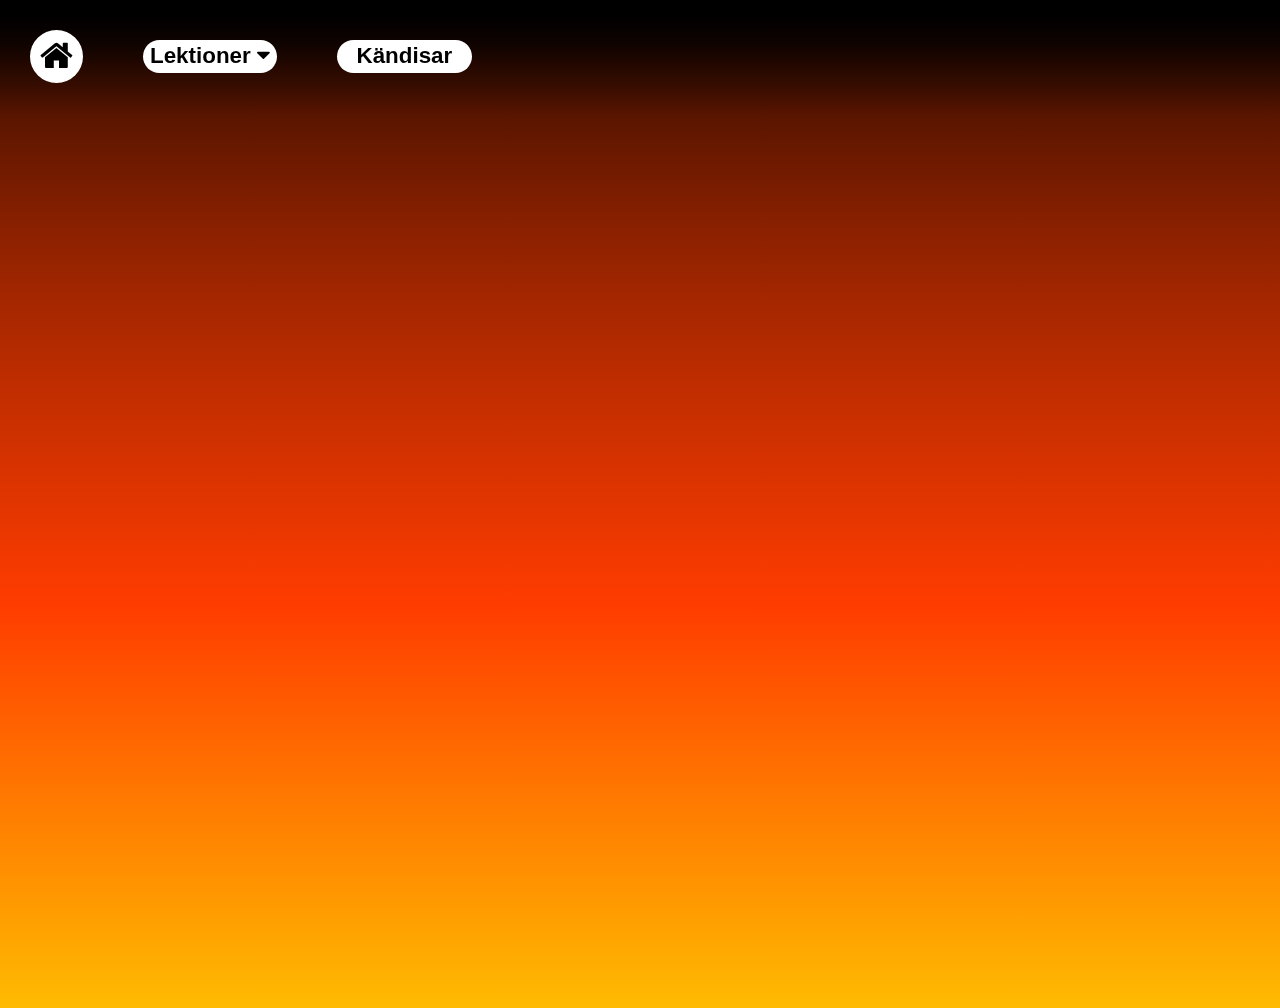
==== kandisar.html @ 83d6a9db "dropdown klar" ====
<!DOCTYPE html>
<html lang="sv">
<head>
    <meta charset="UTF-8">
    <link href="style.css" rel="stylesheet">
    <link rel="stylesheet" href="https://cdnjs.cloudflare.com/ajax/libs/font-awesome/4.7.0/css/font-awesome.min.css">
    <title>Document</title>
</head>
<body>
    <nav class="sticky">
        <section>
            <button type="button" class="clickable-home">
                <a href="index.html">
                    <i class="fa fa-home"></i>
                </a>
            </button>
        </section>
        <section>
            <button type="button" class="clickable-primary">
                Lektioner <i class="fa fa-caret-down"></i>
            </button>
        </section>
        <section>
            <button type="button" class="clickable-primary">
                <a href="kandisar.html">
                    Kändisar
                </a>
            </button>
        </section>
        <section>
        </section>
    </nav>
    <main>

    </main>
    <footer>

    </footer>
</body>
</html>
---- style.css ----
body{
    background-color: rgb(255, 123, 0);
    margin: 0;
}

body{
    display: grid;
    grid-template-columns: 100%;
    grid-template-rows: 60em 3em;
    grid-template-areas: 
    "nav" 
    "main"
    "footer";
    background-image: linear-gradient(rgb(0, 0, 0), 20%, rgb(255, 60, 0), rgb(255, 187, 1));
}

.sticky{
    position: fixed;
    top: 0;
    width: 100%;
}

nav{
    display: grid;
    grid-template-columns: auto auto auto 75%;
    grid-template-rows: auto;
    grid-template-areas: "section section section section";
    background-image: linear-gradient(rgb(0, 0, 0), rgba(255, 123, 0, 0));

}

section{
    display: flex;
    align-items: center;
    justify-content: center;
}

.audio{
    display: flex;
    align-items: right;
    justify-content: right;
    margin-right: 3em;
}

.clickable-home{ 
    text-align: center;
    font-size: 2.2em;
    color: rgb(0, 0, 0);

    margin: 30px;
    padding: 0;
    border: 0;
    width: 1.5em;
    height: 1.5em;

    border-radius: 1em;
    background-color: white;
    border-color: white;
    border-style: solid;
}

.clickable-primary:hover, .clickable-home:hover, .clickable-dropdown:hover{opacity: 75%;}

.clickable-primary, .clickable-dropdown{ 
    text-align: center;
    color: rgb(0, 0, 0);

    margin: 30px;
    padding: 0;
    border: 0;
    width: 6em;
    height: 1.5em;

    border-radius: 1em;
    background-color: white;
    border-color: white;
    border-style: solid;

    font-family:'Segoe UI', Tahoma, Geneva, Verdana, sans-serif;
    font-size: 1.4em;
    font-weight: bold;
}

.dropdown{
    position: relative;
}

.dropdown-content{
    display: none;
    position: absolute;
    margin-top: 20em;
    margin-left: 20em;
}

.dropdown:hover .dropdown-content {display: block;}

h1{
    font-family:'Segoe UI', Tahoma, Geneva, Verdana, sans-serif;
    text-align: center;
    font-size: 1.4em;
    color: white;
}

a{
    text-decoration: none;
    color: black;
    margin: 0;
    padding: 0;
    border-radius: 1em;
}

ul li{
    font-size: 1.4em;
    padding-top: 0.5em;
    padding-bottom: 0.5em;
    font-family:'Segoe UI', Tahoma, Geneva, Verdana, sans-serif;
    font-weight: bold;
}

li:hover{
    padding-left: 1em;
    background-color: rgb(226, 226, 226);
    border-radius: 1em;
    width: 6em;
}

ul{
    display:grid;
    grid-template-columns: 12em 12em 12em;
    grid-template-rows: auto;
    grid-template-areas: "div div div";

    margin: 0;
    padding: 1em;
    list-style-type: none;
    background-color: white;
    border-radius: 1em;
}
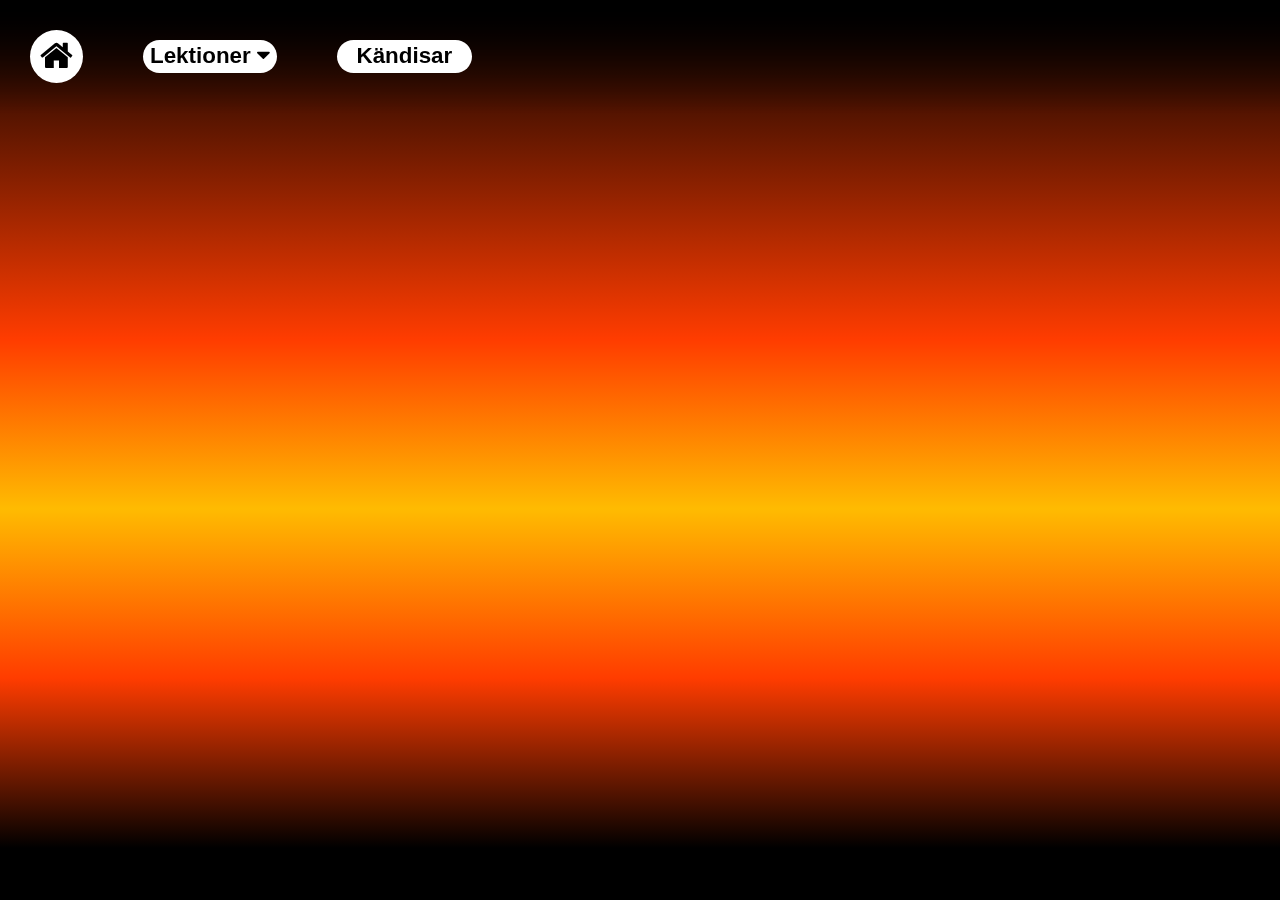
==== commit 603582ed: "Dropdown meny klar" ====
--- a/kandisar.html
+++ b/kandisar.html
@@ -6,7 +6,7 @@
     <link rel="stylesheet" href="https://cdnjs.cloudflare.com/ajax/libs/font-awesome/4.7.0/css/font-awesome.min.css">
     <title>Document</title>
 </head>
-<body>
+<body id="kändisar">
     <nav class="sticky">
         <section>
             <button type="button" class="clickable-home">
@@ -15,10 +15,32 @@
                 </a>
             </button>
         </section>
-        <section>
-            <button type="button" class="clickable-primary">
+        <section class="dropdown">
+            <button type="button" class="clickable-dropdown">
                 Lektioner <i class="fa fa-caret-down"></i>
             </button>
+            <div class="dropdown-content">
+                <ul>
+                    <div>
+                        <li>Nybörjare</li>
+                        <li><a href="lektion1.html">Lektion 1</a></li>
+                        <li><a href="lektion1.html">Lektion 2</a></li>
+                        <li><a href="lektion1.html">Lektion 3</a></li>
+                    </div>
+                    <div>
+                        <li>Medelsvår</li>
+                        <li><a href="lektion1.html">Lektion 1</a></li>
+                        <li><a href="lektion1.html">Lektion 2</a></li>
+                        <li><a href="lektion1.html">Lektion 3</a></li>
+                    </div>
+                    <div>
+                        <li>Expert</li>
+                        <li><a href="lektion1.html">Lektion 1</a></li>
+                        <li><a href="lektion1.html">Lektion 2</a></li>
+                        <li><a href="lektion1.html">Lektion 3</a></li>
+                    </div>
+                </ul>
+            </div>
         </section>
         <section>
             <button type="button" class="clickable-primary">
@@ -31,7 +53,11 @@
         </section>
     </nav>
     <main>
-
+        <div></div>
+        <div></div>
+        <div></div>
+        <div></div>
+        <div></div>
     </main>
     <footer>
 
--- a/style.css
+++ b/style.css
@@ -1,17 +1,49 @@
 body{
-    background-color: rgb(255, 123, 0);
+    background-color: rgb(0, 0, 0);
     margin: 0;
 }
 
 body{
     display: grid;
     grid-template-columns: 100%;
-    grid-template-rows: 60em 3em;
+    grid-template-rows: auto 3em;
     grid-template-areas: 
     "nav" 
     "main"
     "footer";
-    background-image: linear-gradient(rgb(0, 0, 0), 20%, rgb(255, 60, 0), rgb(255, 187, 1));
+    background-image: linear-gradient(rgb(0, 0, 0), 20%, rgb(255, 60, 0), rgb(255, 187, 1),rgb(255, 60, 0),rgb(0, 0, 0));
+    background-repeat: no-repeat;
+}
+
+#index main{
+    display: grid;
+    grid-template-columns: 100%;
+    grid-template-rows: 50em;
+    grid-template-areas: "div";
+}
+
+#kändisar main{
+    display: grid;
+    grid-template-columns: 100%;
+    grid-template-rows: 10em 10em 10em 10em 10em;
+    grid-template-areas: 
+    "div"
+    "div"
+    "div"
+    "div"
+    "div";
+}
+
+#lektion{
+    display: grid;
+    grid-template-columns: 100%;
+    grid-template-rows: 10em 10em 10em 10em 10em;
+    grid-template-areas: 
+    "div"
+    "div"
+    "div"
+    "div"
+    "div";
 }
 
 .sticky{
@@ -81,15 +113,13 @@
     font-weight: bold;
 }
 
-.dropdown{
-    position: relative;
-}
-
 .dropdown-content{
     display: none;
     position: absolute;
     margin-top: 20em;
     margin-left: 20em;
+    box-shadow: 0 1em 1em;
+    border-radius: 1em;
 }
 
 .dropdown:hover .dropdown-content {display: block;}
@@ -109,21 +139,38 @@
     border-radius: 1em;
 }
 
+/*Texterna*/
 ul li{
     font-size: 1.4em;
     padding-top: 0.5em;
     padding-bottom: 0.5em;
     font-family:'Segoe UI', Tahoma, Geneva, Verdana, sans-serif;
     font-weight: bold;
+    text-align: center;
 }
 
-li:hover{
-    padding-left: 1em;
-    background-color: rgb(226, 226, 226);
+/*När muspekaren går över listelementen (lektionerna) förutom den första ("rubriken")*/
+li:not(li:nth-child(1)):hover{
+    background-color: rgba(0, 0, 0, 10%);
     border-radius: 1em;
-    width: 6em;
+    text-decoration: underline;
 }
 
+/*Listorna i dropdown-menyn*/
+ul div:nth-child(1) { background-image: linear-gradient(lightgreen, rgba(0,0,0,0));}
+ul div:nth-child(2) { background-image: linear-gradient(rgb(255, 255, 110), rgba(0,0,0,0));}
+ul div:nth-child(3) { background-image: linear-gradient(rgb(255, 132, 132), rgba(0,0,0,0));}
+ul div{
+    border-radius: 1em;
+}
+
+/*Skapar en linje mellan rubrikerna och lektionerna*/
+ul div li:nth-child(1){ 
+    text-underline-offset: 0.4em;
+    text-decoration: underline black;
+}
+
+/*Listornas grid*/
 ul{
     display:grid;
     grid-template-columns: 12em 12em 12em;
@@ -135,4 +182,4 @@
     list-style-type: none;
     background-color: white;
     border-radius: 1em;
-}
+}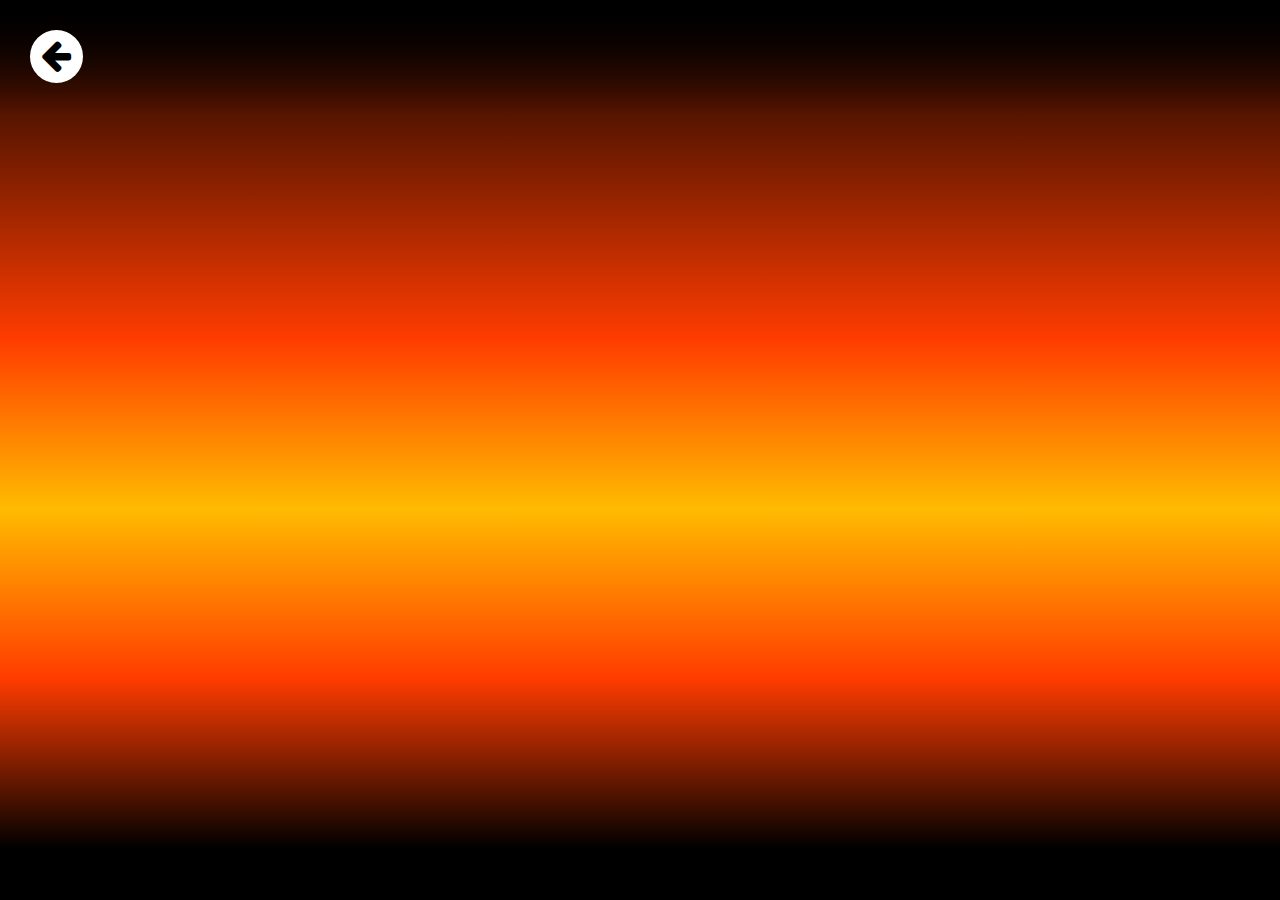
==== commit b34957b7: "dada" ====
--- a/kandisar.html
+++ b/kandisar.html
@@ -11,45 +11,9 @@
         <section>
             <button type="button" class="clickable-home">
                 <a href="index.html">
-                    <i class="fa fa-home"></i>
+                    <i class="fa fa-arrow-left"></i>
                 </a>
             </button>
-        </section>
-        <section class="dropdown">
-            <button type="button" class="clickable-dropdown">
-                Lektioner <i class="fa fa-caret-down"></i>
-            </button>
-            <div class="dropdown-content">
-                <ul>
-                    <div>
-                        <li>Nybörjare</li>
-                        <li><a href="lektion1.html">Lektion 1</a></li>
-                        <li><a href="lektion1.html">Lektion 2</a></li>
-                        <li><a href="lektion1.html">Lektion 3</a></li>
-                    </div>
-                    <div>
-                        <li>Medelsvår</li>
-                        <li><a href="lektion1.html">Lektion 1</a></li>
-                        <li><a href="lektion1.html">Lektion 2</a></li>
-                        <li><a href="lektion1.html">Lektion 3</a></li>
-                    </div>
-                    <div>
-                        <li>Expert</li>
-                        <li><a href="lektion1.html">Lektion 1</a></li>
-                        <li><a href="lektion1.html">Lektion 2</a></li>
-                        <li><a href="lektion1.html">Lektion 3</a></li>
-                    </div>
-                </ul>
-            </div>
-        </section>
-        <section>
-            <button type="button" class="clickable-primary">
-                <a href="kandisar.html">
-                    Kändisar
-                </a>
-            </button>
-        </section>
-        <section>
         </section>
     </nav>
     <main>
--- a/style.css
+++ b/style.css
@@ -52,13 +52,21 @@
     width: 100%;
 }
 
-nav{
+#index nav{
     display: grid;
-    grid-template-columns: auto auto auto 75%;
+    grid-template-columns: auto auto 75%;
     grid-template-rows: auto;
     grid-template-areas: "section section section section";
     background-image: linear-gradient(rgb(0, 0, 0), rgba(255, 123, 0, 0));
 
+}
+
+#kändisar nav{
+    display: grid;
+    grid-template-columns: 112.8px;
+    grid-template-rows: auto;
+    grid-template-areas: "section";
+    background-image: linear-gradient(rgb(0, 0, 0), rgba(255, 123, 0, 0));
 }
 
 section{
@@ -113,11 +121,16 @@
     font-weight: bold;
 }
 
+.dropdown{
+    position: relative;
+    display: inline-block;
+}
+
 .dropdown-content{
     display: none;
     position: absolute;
-    margin-top: 20em;
-    margin-left: 20em;
+    margin-left: 1em;
+    margin-top: -1em;
     box-shadow: 0 1em 1em;
     border-radius: 1em;
 }
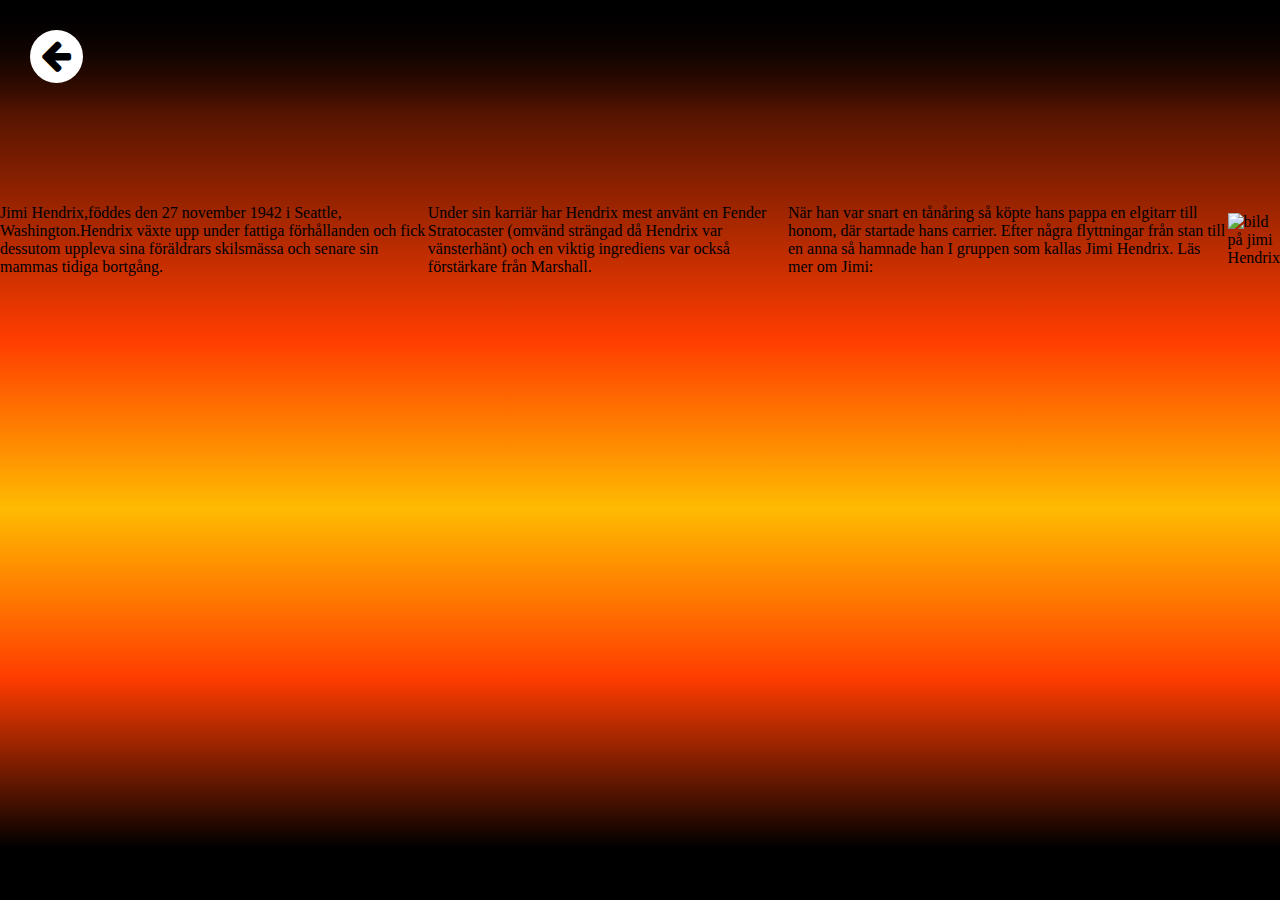
==== commit 971c8975: "Update kandisar.html" ====
--- a/kandisar.html
+++ b/kandisar.html
@@ -17,14 +17,26 @@
         </section>
     </nav>
     <main>
-        <div></div>
-        <div></div>
-        <div></div>
-        <div></div>
-        <div></div>
+        <section>
+            
+        </section>
+        <section>
+            <p>Jimi Hendrix,föddes den 27 november 1942 i Seattle, Washington.Hendrix växte upp under fattiga förhållanden och fick dessutom uppleva sina föräldrars skilsmässa och senare sin mammas tidiga bortgång.</p>
+            <p>Under sin karriär har Hendrix mest använt en Fender Stratocaster (omvänd strängad då Hendrix var vänsterhänt) och en viktig ingrediens var också förstärkare från Marshall.</p>
+            <p>När han var snart en tånåring så köpte hans pappa en elgitarr till honom, där startade hans carrier. Efter några flyttningar från stan till en anna så hamnade han I gruppen som kallas Jimi Hendrix.
+                Läs mer om Jimi:</p>  
+                <a href="https://sv.wikipedia.org/wiki/Jimi_Hendrix">
+                    <img src="https://www.gitarr.org/bilder/jimi_hendrix.jpg" alt="bild på jimi Hendrix">
+                </a>
+
+           
+        </section>
+        <section></section>
+        <section></section>
+        <section></section>
     </main>
     <footer>
 
     </footer>
 </body>
-</html>+</html>
--- a/style.css
+++ b/style.css
@@ -19,7 +19,7 @@
     display: grid;
     grid-template-columns: 100%;
     grid-template-rows: 50em;
-    grid-template-areas: "div";
+    grid-template-areas: "section";
 }
 
 #kändisar main{
@@ -27,11 +27,11 @@
     grid-template-columns: 100%;
     grid-template-rows: 10em 10em 10em 10em 10em;
     grid-template-areas: 
-    "div"
-    "div"
-    "div"
-    "div"
-    "div";
+    "section"
+    "section"
+    "section"
+    "section"
+    "section";
 }
 
 #lektion{
@@ -39,11 +39,11 @@
     grid-template-columns: 100%;
     grid-template-rows: 10em 10em 10em 10em 10em;
     grid-template-areas: 
-    "div"
-    "div"
-    "div"
-    "div"
-    "div";
+    "section"
+    "section"
+    "section"
+    "section"
+    "section";
 }
 
 .sticky{
@@ -170,15 +170,15 @@
 }
 
 /*Listorna i dropdown-menyn*/
-ul div:nth-child(1) { background-image: linear-gradient(lightgreen, rgba(0,0,0,0));}
-ul div:nth-child(2) { background-image: linear-gradient(rgb(255, 255, 110), rgba(0,0,0,0));}
-ul div:nth-child(3) { background-image: linear-gradient(rgb(255, 132, 132), rgba(0,0,0,0));}
-ul div{
+ul span:nth-child(1) { background-image: linear-gradient(lightgreen, rgba(0,0,0,0));}
+ul span:nth-child(2) { background-image: linear-gradient(rgb(255, 255, 110), rgba(0,0,0,0));}
+ul span:nth-child(3) { background-image: linear-gradient(rgb(255, 132, 132), rgba(0,0,0,0));}
+ul span{
     border-radius: 1em;
 }
 
 /*Skapar en linje mellan rubrikerna och lektionerna*/
-ul div li:nth-child(1){ 
+ul span li:nth-child(1){ 
     text-underline-offset: 0.4em;
     text-decoration: underline black;
 }
@@ -188,7 +188,7 @@
     display:grid;
     grid-template-columns: 12em 12em 12em;
     grid-template-rows: auto;
-    grid-template-areas: "div div div";
+    grid-template-areas: "span span span";
 
     margin: 0;
     padding: 1em;
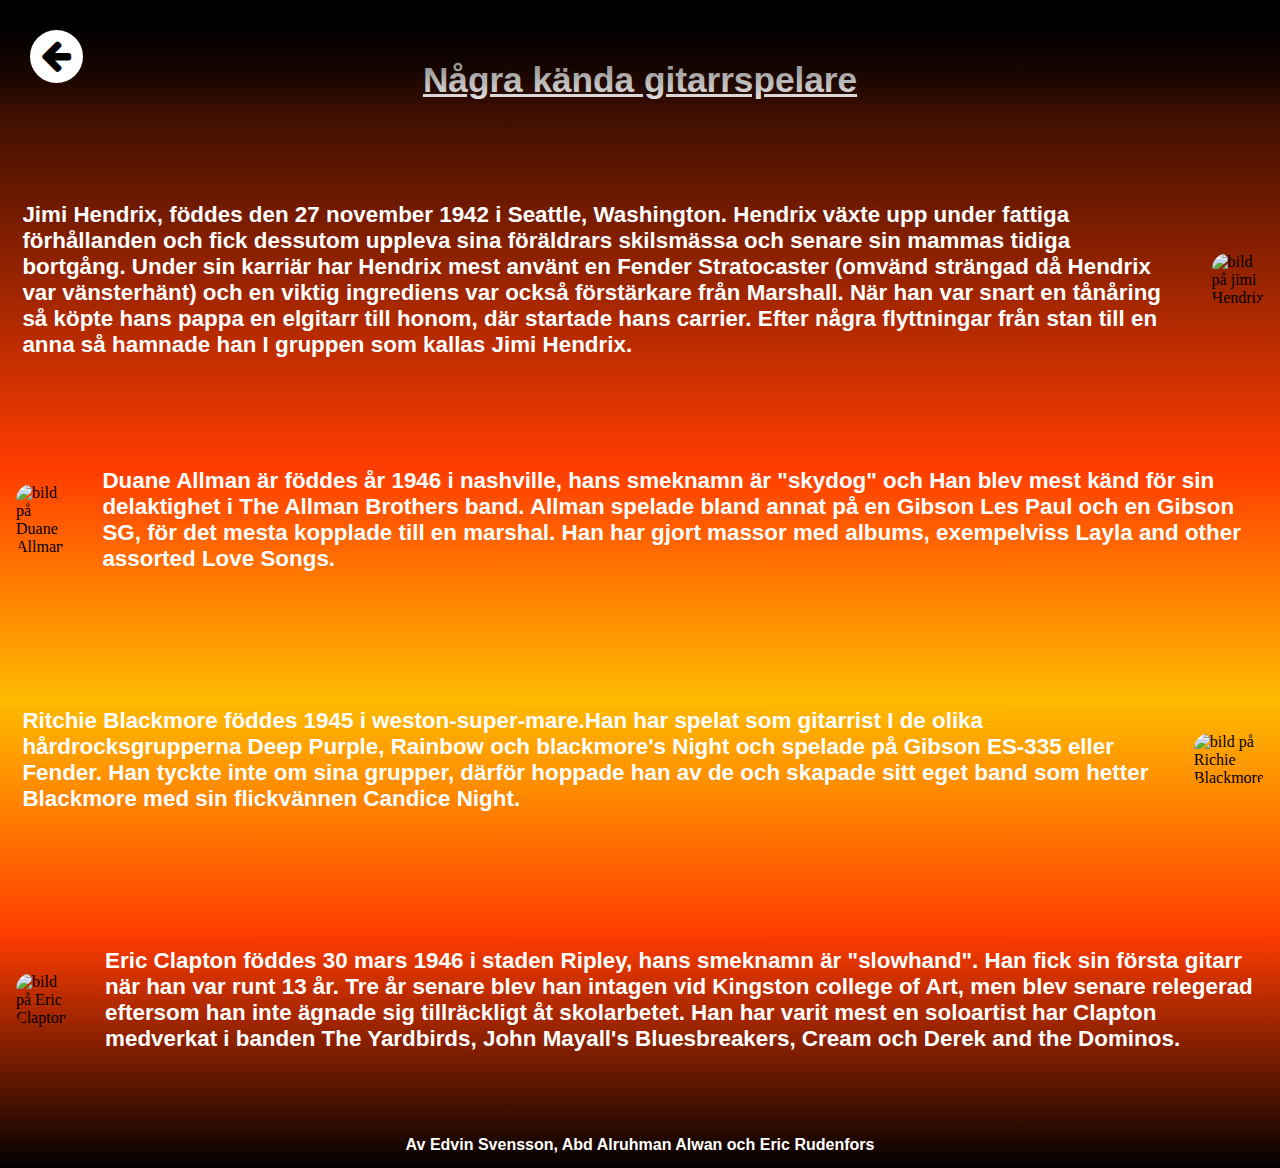
==== commit 98dca7b5: "KLAR" ====
--- a/kandisar.html
+++ b/kandisar.html
@@ -9,34 +9,59 @@
 <body id="kändisar">
     <nav class="sticky">
         <section>
-            <button type="button" class="clickable-home">
-                <a href="index.html">
-                    <i class="fa fa-arrow-left"></i>
-                </a>
+            <button type="button" class="clickable-home" onclick="window.location.href='index.html';">
+                <i class="fa fa-arrow-left"></i>
             </button>
         </section>
     </nav>
     <main>
         <section>
-            
+            <h1>Några kända gitarrspelare</h1>
         </section>
         <section>
-            <p>Jimi Hendrix,föddes den 27 november 1942 i Seattle, Washington.Hendrix växte upp under fattiga förhållanden och fick dessutom uppleva sina föräldrars skilsmässa och senare sin mammas tidiga bortgång.</p>
-            <p>Under sin karriär har Hendrix mest använt en Fender Stratocaster (omvänd strängad då Hendrix var vänsterhänt) och en viktig ingrediens var också förstärkare från Marshall.</p>
-            <p>När han var snart en tånåring så köpte hans pappa en elgitarr till honom, där startade hans carrier. Efter några flyttningar från stan till en anna så hamnade han I gruppen som kallas Jimi Hendrix.
-                Läs mer om Jimi:</p>  
-                <a href="https://sv.wikipedia.org/wiki/Jimi_Hendrix">
-                    <img src="https://www.gitarr.org/bilder/jimi_hendrix.jpg" alt="bild på jimi Hendrix">
-                </a>
-
-           
+            <p>
+                Jimi Hendrix, föddes den 27 november 1942 i Seattle, Washington. Hendrix växte upp under fattiga förhållanden och fick dessutom uppleva sina föräldrars skilsmässa och senare sin mammas tidiga bortgång.
+                Under sin karriär har Hendrix mest använt en Fender Stratocaster (omvänd strängad då Hendrix var vänsterhänt) och en viktig ingrediens var också förstärkare från Marshall.
+                När han var snart en tånåring så köpte hans pappa en elgitarr till honom, där startade hans carrier. Efter några flyttningar från stan till en anna så hamnade han I gruppen som kallas Jimi Hendrix.
+            </p>  
+            <a href="https://sv.wikipedia.org/wiki/Jimi_Hendrix">
+                <img src="https://www.gitarr.org/bilder/jimi_hendrix.jpg" alt="bild på jimi Hendrix">
+            </a>
         </section>
-        <section></section>
-        <section></section>
-        <section></section>
+        <section>
+            <a href="https://sv.wikipedia.org/wiki/Duane_Allman">
+                <img src="https://upload.wikimedia.org/wikipedia/commons/thumb/6/68/Duane_Allman.jpg/1200px-Duane_Allman.jpg" alt="bild på Duane Allman">
+            </a>
+            <p>
+                Duane Allman är föddes år 1946 i nashville, hans smeknamn är "skydog" och
+                Han blev mest känd för sin delaktighet i The Allman Brothers band. Allman spelade 
+                bland annat på en Gibson Les Paul och en Gibson SG, för det mesta kopplade till en marshal. 
+                Han har gjort massor med albums, exempelviss Layla and other assorted Love Songs.
+            </p> 
+        </section>
+        <section>
+            <p>
+                Ritchie Blackmore föddes 1945 i weston-super-mare.Han har spelat som gitarrist
+                I de olika hårdrocksgrupperna Deep Purple, Rainbow och blackmore's Night och spelade på Gibson ES-335 eller Fender. 
+                Han tyckte inte om sina grupper, därför hoppade han av de och skapade sitt eget band som hetter Blackmore med sin flickvännen Candice Night.
+            </p>  
+            <a href="https://sv.wikipedia.org/wiki/Ritchie_Blackmore">
+                <img src="https://upload.wikimedia.org/wikipedia/commons/0/09/Ritchie_Blackmore%27s_Rainbow_headlining_the_Stone_Free_2017_Festival_at_the_O2_%2834994158240%29.jpg" alt="bild på Richie Blackmore">
+            </a>
+        </section>
+        <section>
+            <a href="https://sv.wikipedia.org/wiki/Eric_Clapton">
+                <img src="https://cdn.britannica.com/31/137031-050-1F67BC5F/Eric-Clapton-2009.jpg" alt="bild på Eric Clapton">
+            </a>
+            <p>
+                Eric Clapton föddes 30 mars 1946 i staden Ripley, hans smeknamn är "slowhand". Han fick sin första gitarr när han var runt 13 år. 
+                Tre år senare blev han intagen vid Kingston college of Art, men blev senare relegerad eftersom han inte ägnade sig tillräckligt åt skolarbetet.
+                Han har varit mest en soloartist har Clapton medverkat i banden The Yardbirds, John Mayall's Bluesbreakers, Cream och Derek and the Dominos.
+            </p> 
+        </section>
     </main>
     <footer>
-
+        <p>Av Edvin Svensson, Abd Alruhman Alwan och Eric Rudenfors</p>
     </footer>
 </body>
 </html>
--- a/style.css
+++ b/style.css
@@ -15,17 +15,40 @@
     background-repeat: no-repeat;
 }
 
+footer p{
+    text-align: center;
+    margin-bottom: 1em;
+    font-size: 1em;
+    font-family:'Segoe UI', Tahoma, Geneva, Verdana, sans-serif;
+    color: white;
+    font-weight: bold;
+}
+
 #index main{
     display: grid;
     grid-template-columns: 100%;
-    grid-template-rows: 50em;
-    grid-template-areas: "section";
+    grid-template-rows: 10em 50em;
+    grid-template-areas: 
+    "section"
+    "section";
+}
+
+#index main img{
+    display: block;
+    margin-left: auto;
+    margin-right: auto;
+    width: 33%;
+    border-radius: 1em;
+}
+
+#index main p{
+    text-align: center;
 }
 
 #kändisar main{
     display: grid;
     grid-template-columns: 100%;
-    grid-template-rows: 10em 10em 10em 10em 10em;
+    grid-template-rows: 10em 15em 15em 15em 15em;
     grid-template-areas: 
     "section"
     "section"
@@ -34,10 +57,19 @@
     "section";
 }
 
-#lektion{
-    display: grid;
-    grid-template-columns: 100%;
-    grid-template-rows: 10em 10em 10em 10em 10em;
+main section h1{
+    text-align: center;
+    font-size: 2.2em;
+    font-family:'Segoe UI', Tahoma, Geneva, Verdana, sans-serif;
+    color: white;
+    font-weight: bold;
+    text-decoration: underline;
+}
+
+#lektion main{
+    display: grid;
+    grid-template-columns: 100%;
+    grid-template-rows: 10em 15em 15em 15em 15em;
     grid-template-areas: 
     "section"
     "section"
@@ -54,11 +86,10 @@
 
 #index nav{
     display: grid;
-    grid-template-columns: auto auto 75%;
+    grid-template-columns: 10em 10em auto;
     grid-template-rows: auto;
-    grid-template-areas: "section section section section";
+    grid-template-areas: "section section section";
     background-image: linear-gradient(rgb(0, 0, 0), rgba(255, 123, 0, 0));
-
 }
 
 #kändisar nav{
@@ -69,17 +100,39 @@
     background-image: linear-gradient(rgb(0, 0, 0), rgba(255, 123, 0, 0));
 }
 
-section{
+main section p{
+    font-size: 1.4em;
+    margin: 0;
+    padding: 1em;
+    font-family:'Segoe UI', Tahoma, Geneva, Verdana, sans-serif;
+    color: white;
+    font-weight: bold;
+}
+
+#kändisar main section{
     display: flex;
     align-items: center;
     justify-content: center;
 }
 
+#kändisar main img{
+    border-radius: 1em;
+    margin: 1em;
+    max-height: 100%;
+}
+
+#kändisar main section img{ max-width: 10em;}
+
+nav > section{
+    display: flex;
+    align-items: center;
+    justify-content: center;
+}
+
 .audio{
     display: flex;
-    align-items: right;
     justify-content: right;
-    margin-right: 3em;
+    margin-right: 1em;
 }
 
 .clickable-home{ 
@@ -129,70 +182,66 @@
 .dropdown-content{
     display: none;
     position: absolute;
-    margin-left: 1em;
-    margin-top: -1em;
+    margin-left: 0;
     box-shadow: 0 1em 1em;
     border-radius: 1em;
 }
 
-.dropdown:hover .dropdown-content {display: block;}
-
-h1{
-    font-family:'Segoe UI', Tahoma, Geneva, Verdana, sans-serif;
-    text-align: center;
-    font-size: 1.4em;
-    color: white;
-}
-
-a{
-    text-decoration: none;
-    color: black;
-    margin: 0;
-    padding: 0;
-    border-radius: 1em;
-}
-
-/*Texterna*/
-ul li{
-    font-size: 1.4em;
-    padding-top: 0.5em;
-    padding-bottom: 0.5em;
-    font-family:'Segoe UI', Tahoma, Geneva, Verdana, sans-serif;
-    font-weight: bold;
-    text-align: center;
-}
-
-/*När muspekaren går över listelementen (lektionerna) förutom den första ("rubriken")*/
-li:not(li:nth-child(1)):hover{
-    background-color: rgba(0, 0, 0, 10%);
-    border-radius: 1em;
-    text-decoration: underline;
-}
-
-/*Listorna i dropdown-menyn*/
-ul span:nth-child(1) { background-image: linear-gradient(lightgreen, rgba(0,0,0,0));}
-ul span:nth-child(2) { background-image: linear-gradient(rgb(255, 255, 110), rgba(0,0,0,0));}
-ul span:nth-child(3) { background-image: linear-gradient(rgb(255, 132, 132), rgba(0,0,0,0));}
-ul span{
-    border-radius: 1em;
-}
-
-/*Skapar en linje mellan rubrikerna och lektionerna*/
-ul span li:nth-child(1){ 
-    text-underline-offset: 0.4em;
-    text-decoration: underline black;
-}
-
-/*Listornas grid*/
-ul{
+.dropdown:hover .dropdown-content {
     display:grid;
     grid-template-columns: 12em 12em 12em;
     grid-template-rows: auto;
     grid-template-areas: "span span span";
 
-    margin: 0;
+    margin-left: 1em;
+    margin-top: -1em;
     padding: 1em;
     list-style-type: none;
     background-color: white;
     border-radius: 1em;
+}
+
+a{
+    text-decoration: none;
+    color: black;
+    margin: 0;
+    padding: 0;
+    border-radius: 1em;
+}
+
+ul{
+    padding: 0;
+    margin: 0;
+}
+
+/*Texterna*/
+ul li{
+    list-style-type: none;
+    font-size: 1.4em;
+    padding-top: 0.5em;
+    padding-bottom: 0.5em;
+    font-family:'Segoe UI', Tahoma, Geneva, Verdana, sans-serif;
+    font-weight: bold;
+    text-align: center;
+}
+
+/*När muspekaren går över listelementen (lektionerna) förutom den första ("rubriken")*/
+li:not(li:nth-child(1)):hover{
+    background-color: rgba(0, 0, 0, 10%);
+    border-radius: 1em;
+    text-decoration: underline;
+}
+
+/*Listorna i dropdown-menyn*/
+ul:nth-child(1) { background-image: linear-gradient(lightgreen, rgba(0,0,0,0));}
+ul:nth-child(2) { background-image: linear-gradient(rgb(255, 255, 110), rgba(0,0,0,0));}
+ul:nth-child(3) { background-image: linear-gradient(rgb(255, 132, 132), rgba(0,0,0,0));}
+ul{
+    border-radius: 1em;
+}
+
+/*Skapar en linje mellan rubrikerna och lektionerna*/
+ul li:nth-child(1){ 
+    text-underline-offset: 0.4em;
+    text-decoration: underline black;
 }